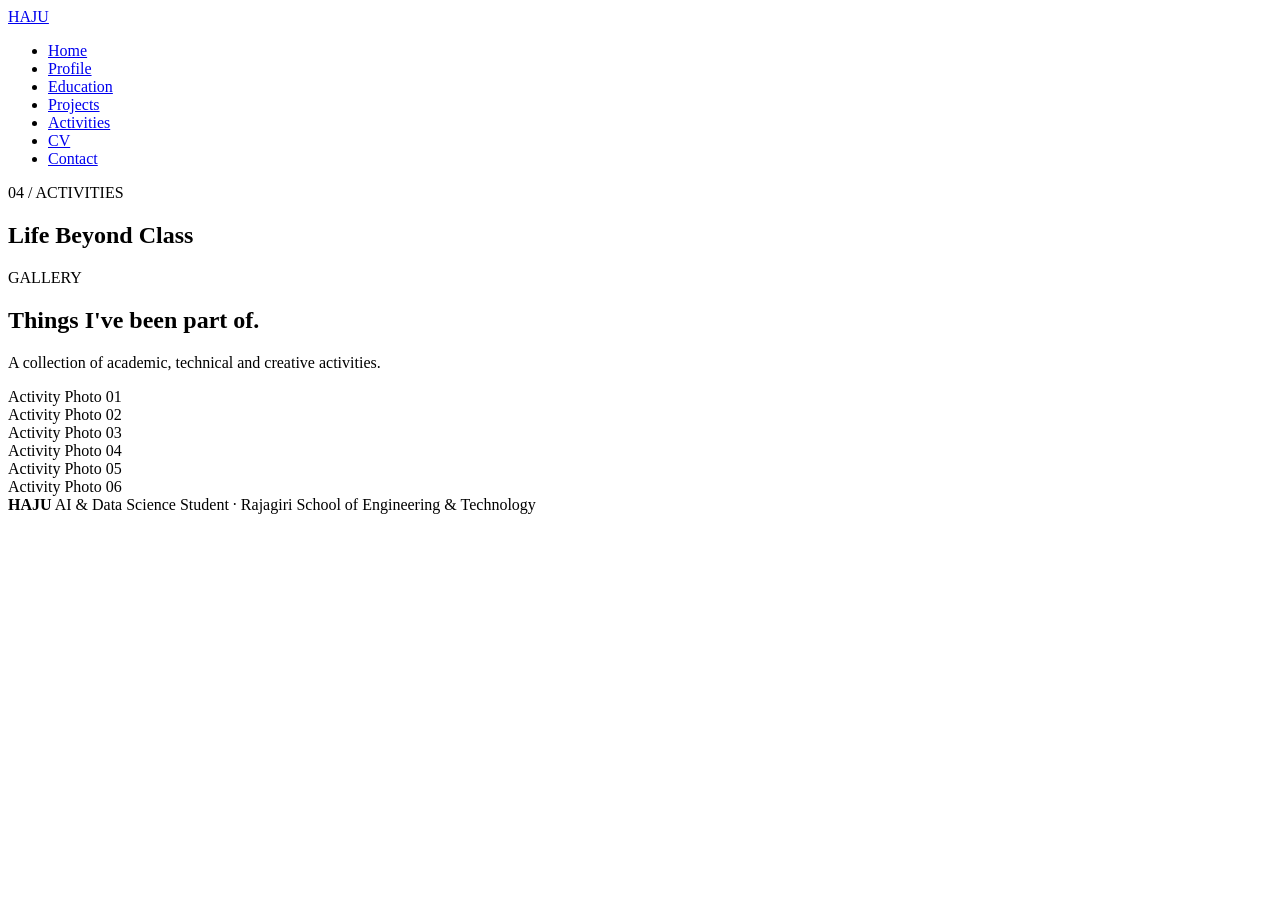
==== activities.html @ 1120e9eb "Add files via upload" ====
<!DOCTYPE html>
<html lang="en">
<head>
    <meta charset="UTF-8">
    <meta name="viewport" content="width=device-width, initial-scale=1.0">
    <meta name="description" content="Haju's personal portfolio website — AI and Data Science student.">
    <meta name="author" content="Haju">
    <title>Activities | Haju</title>
    <link rel="stylesheet" href="css/style.css">
</head>
<body>

<header>
    <nav class="navbar" aria-label="Main navigation">
        <a class="logo" href="index.html">HAJU</a>
        <ul class="nav-links">
            <li><a href="index.html">Home</a></li><li><a href="profile.html">Profile</a></li><li><a href="education.html">Education</a></li><li><a href="projects.html">Projects</a></li><li><a href="activities.html" aria-current="page">Activities</a></li><li><a href="cv.html">CV</a></li><li><a href="contact.html">Contact</a></li>
        </ul>
    </nav>
</header>

<main>
<section class="page-hero">
    <div class="page-hero-inner">
        <p class="eyebrow">04 / ACTIVITIES</p>
        <h1>Life Beyond Class</h1>
    </div>
</section>

<section class="section">
    <div class="section-heading">
        <p class="eyebrow">GALLERY</p>
        <h2>Things I've been part of.</h2>
        <p class="intro">A collection of academic, technical and creative activities.</p>
    </div>

    <div class="activity-grid">
        <article class="activity-item"><span>Activity Photo 01</span></article>
        <article class="activity-item"><span>Activity Photo 02</span></article>
        <article class="activity-item"><span>Activity Photo 03</span></article>
        <article class="activity-item"><span>Activity Photo 04</span></article>
        <article class="activity-item"><span>Activity Photo 05</span></article>
        <article class="activity-item"><span>Activity Photo 06</span></article>
    </div>
</section>
</main>

<footer>
    <div class="footer-inner">
        <strong>HAJU</strong>
        <span class="small">AI &amp; Data Science Student · Rajagiri School of Engineering &amp; Technology</span>
    </div>
</footer>
</body>
</html>
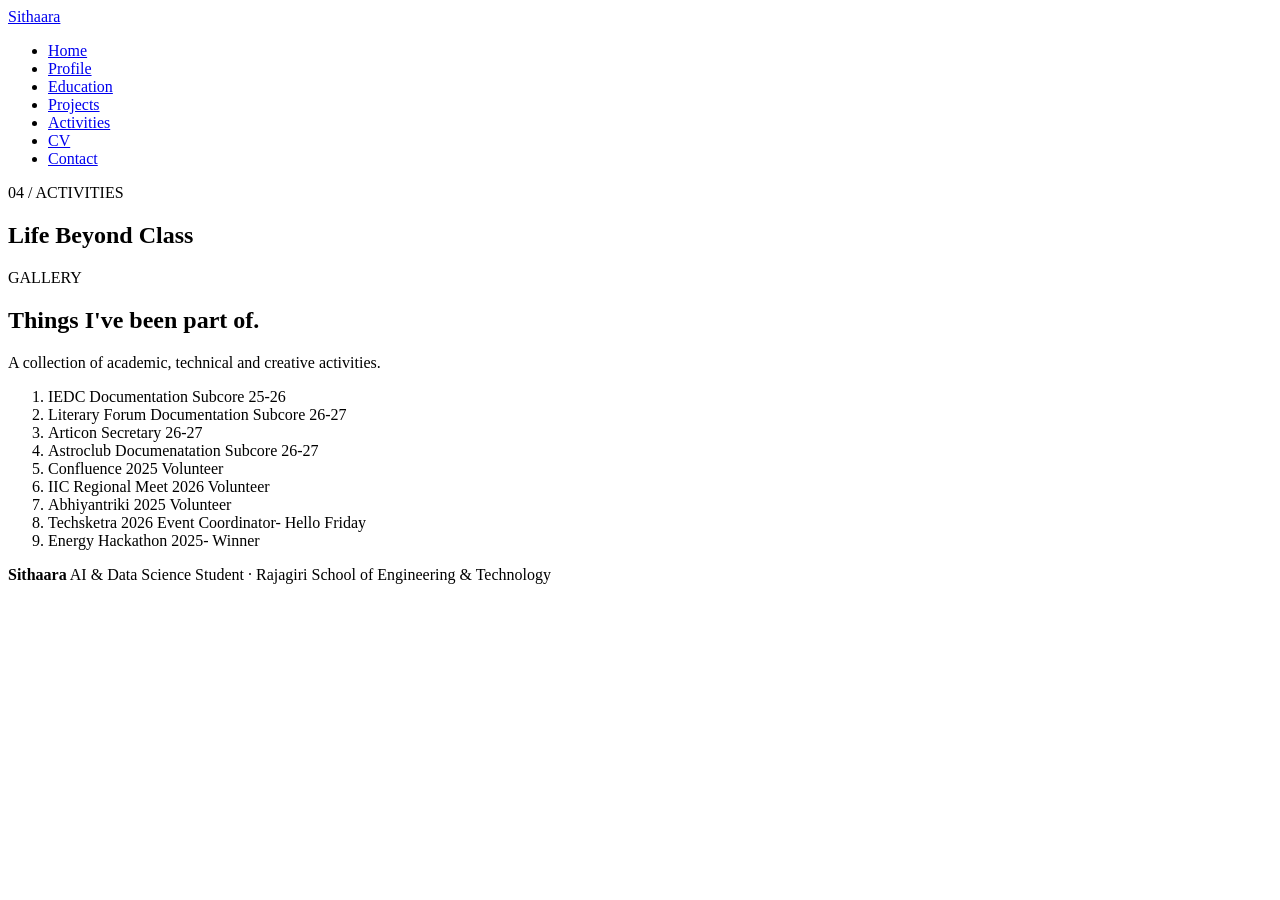
==== commit 8be54c51: "Update portfolio details" ====
--- a/activities.html
+++ b/activities.html
@@ -3,16 +3,16 @@
 <head>
     <meta charset="UTF-8">
     <meta name="viewport" content="width=device-width, initial-scale=1.0">
-    <meta name="description" content="Haju's personal portfolio website — AI and Data Science student.">
-    <meta name="author" content="Haju">
-    <title>Activities | Haju</title>
+    <meta name="description" content="Sithaara's personal portfolio website — AI and Data Science student.">
+    <meta name="author" content="Sithaara">
+    <title>Activities | Sithaara</title>
     <link rel="stylesheet" href="css/style.css">
 </head>
 <body>
 
 <header>
     <nav class="navbar" aria-label="Main navigation">
-        <a class="logo" href="index.html">HAJU</a>
+        <a class="logo" href="index.html">Sithaara</a>
         <ul class="nav-links">
             <li><a href="index.html">Home</a></li><li><a href="profile.html">Profile</a></li><li><a href="education.html">Education</a></li><li><a href="projects.html">Projects</a></li><li><a href="activities.html" aria-current="page">Activities</a></li><li><a href="cv.html">CV</a></li><li><a href="contact.html">Contact</a></li>
         </ul>
@@ -35,21 +35,26 @@
     </div>
 
     <div class="activity-grid">
-        <article class="activity-item"><span>Activity Photo 01</span></article>
-        <article class="activity-item"><span>Activity Photo 02</span></article>
-        <article class="activity-item"><span>Activity Photo 03</span></article>
-        <article class="activity-item"><span>Activity Photo 04</span></article>
-        <article class="activity-item"><span>Activity Photo 05</span></article>
-        <article class="activity-item"><span>Activity Photo 06</span></article>
+        <ol>
+            <li>IEDC Documentation Subcore 25-26</li>
+            <li>Literary Forum Documentation Subcore 26-27</li>
+            <li>Articon Secretary 26-27</li>
+            <li>Astroclub Documenatation Subcore 26-27</li>
+            <li>Confluence 2025 Volunteer</li>
+            <li>IIC Regional Meet 2026 Volunteer</li>
+            <li>Abhiyantriki 2025 Volunteer</li>
+            <li>Techsketra 2026 Event Coordinator- Hello Friday</li>
+            <li>Energy Hackathon 2025- Winner</li>    
+        </ol>
     </div>
 </section>
 </main>
 
 <footer>
     <div class="footer-inner">
-        <strong>HAJU</strong>
+        <strong>Sithaara</strong>
         <span class="small">AI &amp; Data Science Student · Rajagiri School of Engineering &amp; Technology</span>
     </div>
 </footer>
 </body>
-</html>+</html>
